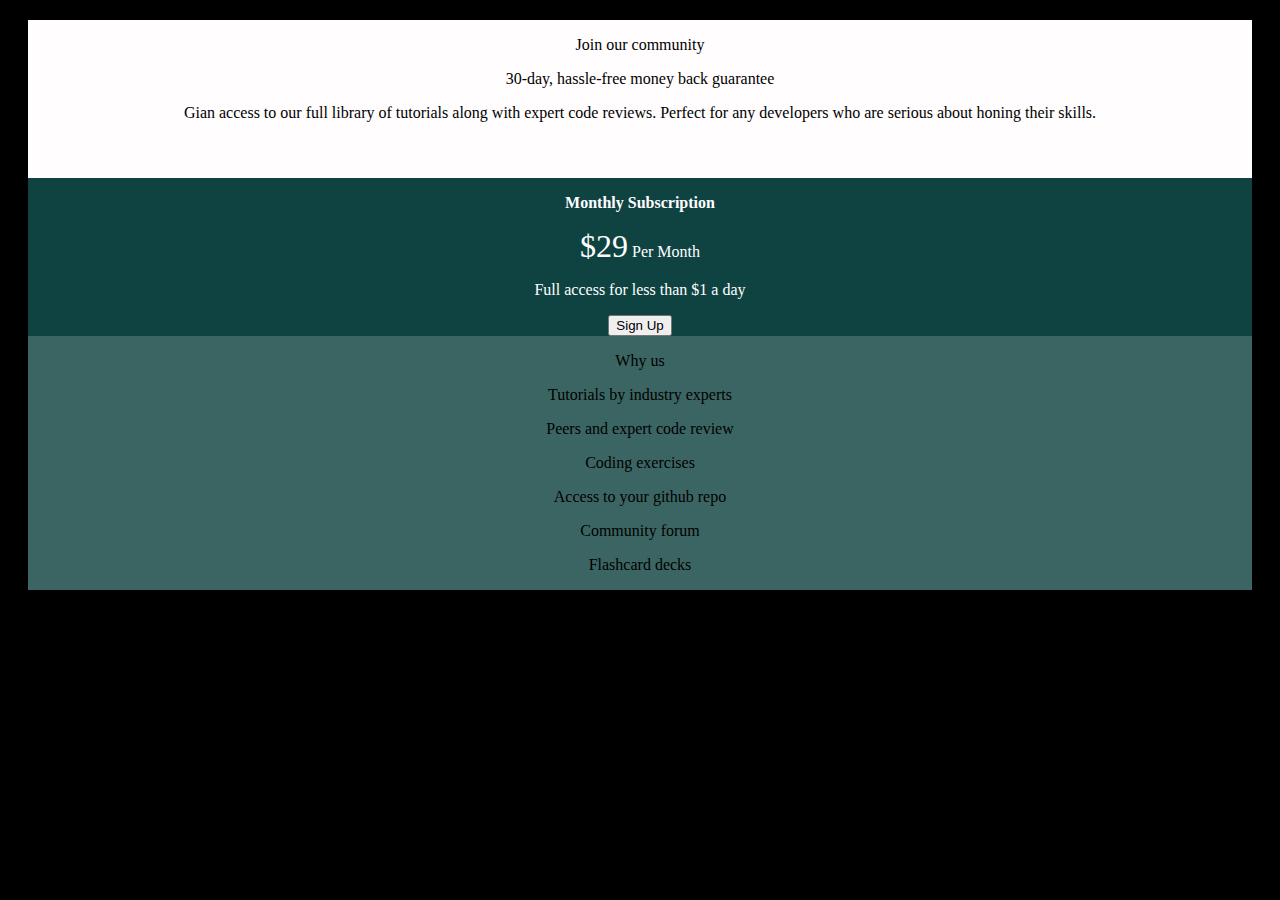
==== raectSubcrptnApp/index.html @ 852660b0 "nwtn" ====
<!DOCTYPE html>
<html lang="en">
<head>
    <meta charset="UTF-8">
    <meta http-equiv="X-UA-Compatible" content="IE=edge">
    <meta name="viewport" content="width=<device-width>, initial-scale=1.0">
    <link rel="stylesheet" href="styles.css">
    <title>Document</title>
</head>
<body>
    <div class="container">
        <div class="community">
            <p>Join our community</p> 
            <p>30-day, hassle-free money back guarantee</p> 
            <p>Gian access to our full library of tutorials along with expert code reviews. Perfect for any 
                developers who are serious about honing their skills.</p>
        </div>
        <div class="card">
            <p id="card1">Monthly Subscription</p>
            <p><span id="price">$29</span> <span>Per Month</span></p>
            <p id="card2">Full access for less than $1 a day</p>
            <button>Sign Up</button>
        </div>
        <div class="why-us">
            <p>Why us</p>
            <p>Tutorials by industry experts</p>
            <p>Peers and expert code review</p>
            <p>Coding exercises</p>
            <p>Access to your github repo</p>
            <p>Community forum</p>
            <p>Flashcard decks</p>
        </div>
    </div>
</body>
</html>
---- raectSubcrptnApp/styles.css ----
body{
    background-color: black;
}
.community{
    background-color: rgb(255, 253, 253);
    text-align: center;
}
.why-us{
    background-color: rgba(85, 145, 142, 0.698);
    text-align: center;
}
.card{
    background-color: rgb(15, 67, 66);
    text-align: center;
    color: white;
}
.container{
    display: grid;
    grid-template-rows: 1fr 1fr;
    border-radius: 5px;
    margin-top: 20px;
    margin-left: 20px;
    margin-right: 20px;
}
#price{
    font-size: 2rem;
}
#card1{
    font-weight: bold;
}
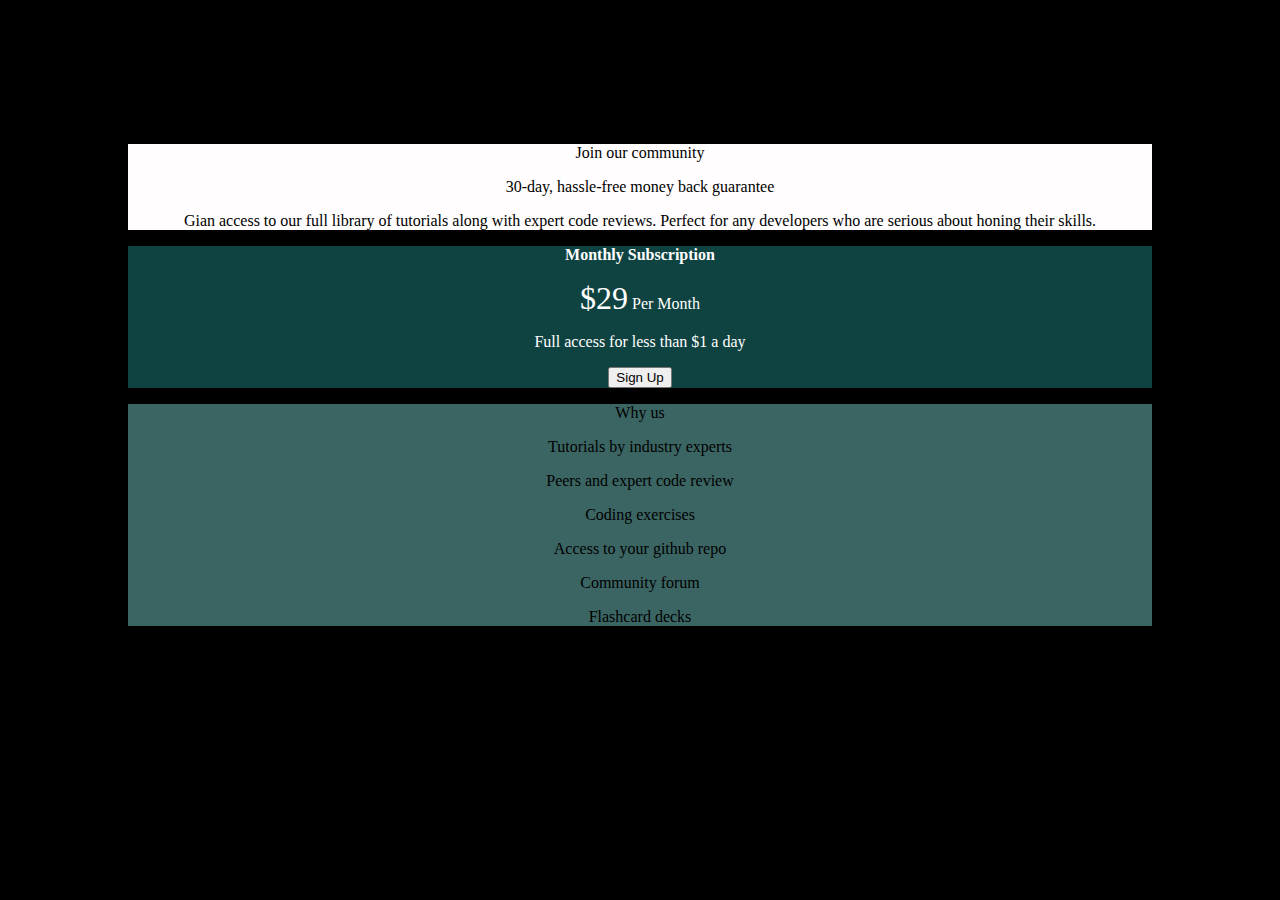
==== commit 1521f31a: "second commit" ====
--- a/raectSubcrptnApp/index.html
+++ b/raectSubcrptnApp/index.html
@@ -8,7 +8,9 @@
     <title>Document</title>
 </head>
 <body>
+    
     <div class="container">
+        <main>
         <div class="community">
             <p>Join our community</p> 
             <p>30-day, hassle-free money back guarantee</p> 
@@ -30,6 +32,8 @@
             <p>Community forum</p>
             <p>Flashcard decks</p>
         </div>
+        </main>
     </div>
+    
 </body>
 </html>--- a/raectSubcrptnApp/styles.css
+++ b/raectSubcrptnApp/styles.css
@@ -1,5 +1,6 @@
 body{
     background-color: black;
+    padding: 100px;
 }
 .community{
     background-color: rgb(255, 253, 253);
@@ -16,7 +17,7 @@
 }
 .container{
     display: grid;
-    grid-template-rows: 1fr 1fr;
+   /* grid-template-rows: 1fr 1fr;*/
     border-radius: 5px;
     margin-top: 20px;
     margin-left: 20px;
